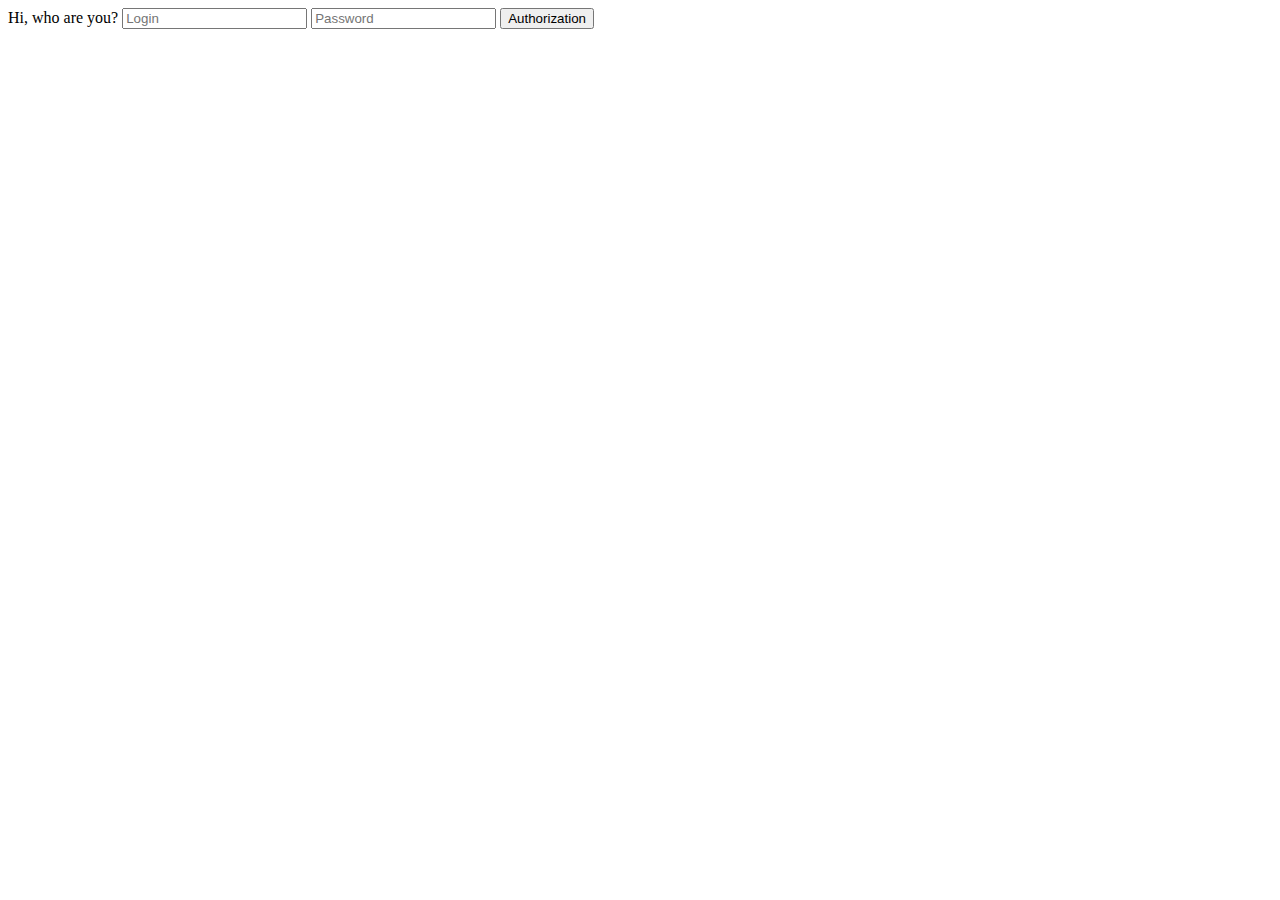
==== web/templates/authorization.html @ 434d770e "Added a little bit design" ====
<!DOCTYPE html>
<html lang="en">
    <head>
        <meta charset="UTF-8">
        <link rel="stylesheet" href="/assets/css/authorization.css">
        <title>Authorization</title>
    </head>
    <body>
        <div class="container">
            <label>Hi, who are you?</label>
            <input type="text" name="login" placeholder="Login">
            <input type="text" name="password" placeholder="Password">
            <button id="button">Authorization</button>
            <div id="mypopup" class="popup">
                <div class="popup-content">
                    <div class="popup-header">
                    </div>
                </div>
            </div>
        </div>
        <script src="/assets/scripts/authorization.js"></script>
    </body>
</html>
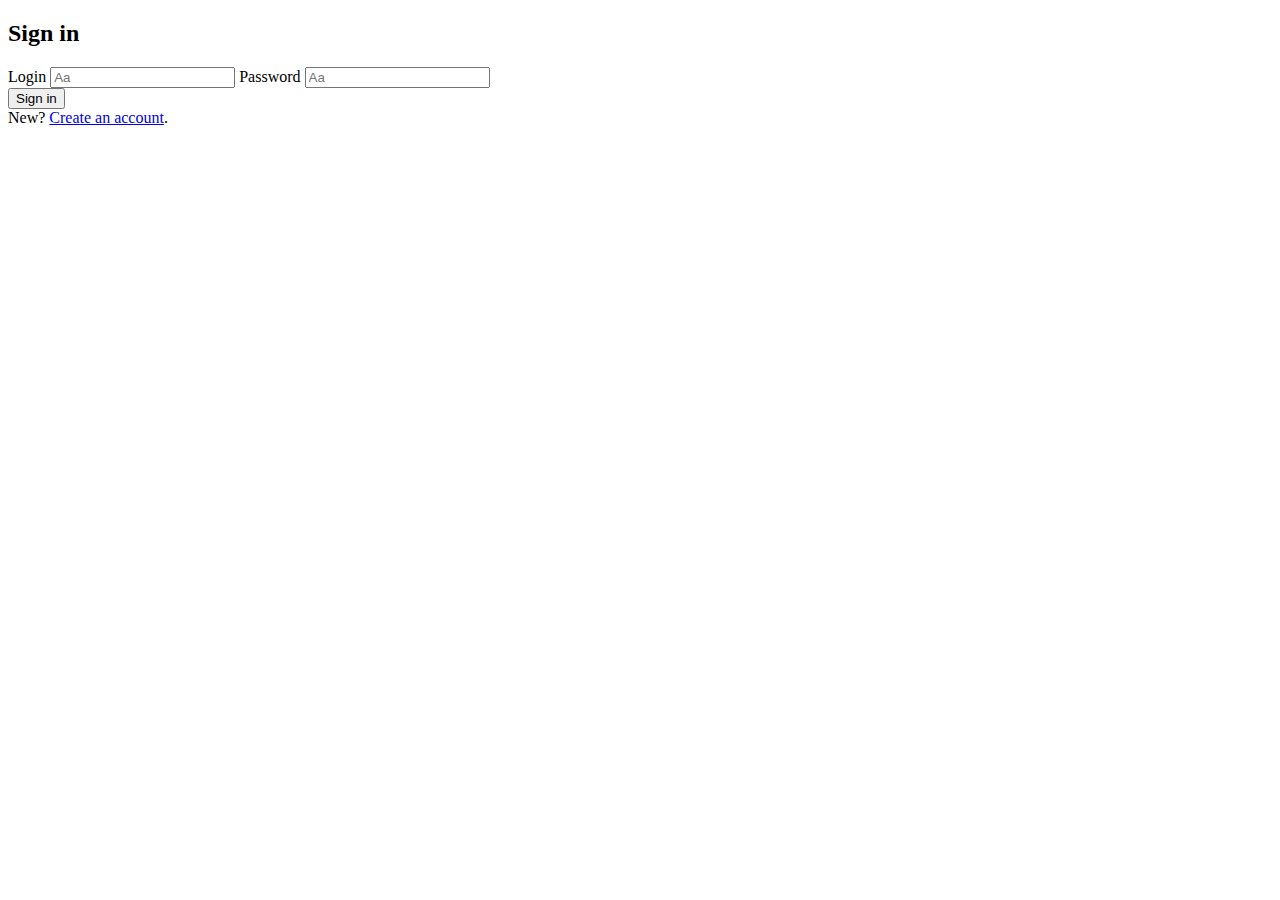
==== commit 11a09e4b: "Registration page almost done Added class for notification Added class for animations" ====
--- a/web/templates/authorization.html
+++ b/web/templates/authorization.html
@@ -7,17 +7,23 @@
     </head>
     <body>
         <div class="container">
-            <label>Hi, who are you?</label>
-            <input type="text" name="login" placeholder="Login">
-            <input type="text" name="password" placeholder="Password">
-            <button id="button">Authorization</button>
-            <div id="mypopup" class="popup">
-                <div class="popup-content">
-                    <div class="popup-header">
-                    </div>
-                </div>
+            <div class="container-header">
+                <h2>Sign in</h2>
+            </div>
+            <div class="container-body">
+                <form>
+                    <label>Login</label>
+                    <input type="text" name="login" placeholder="Aa">
+                    <label>Password</label>
+                    <input type="password" name="password" placeholder="Aa">
+                </form>
+                <button type="button" id="button" name="button">Sign in</button>
+            </div>
+            <div class="container-footer">
+                New?
+                <a href="/registration">Create an account</a>.
             </div>
         </div>
-        <script src="/assets/scripts/authorization.js"></script>
+        <script type="module" src="/assets/scripts/authorization.js"></script>
     </body>
 </html>